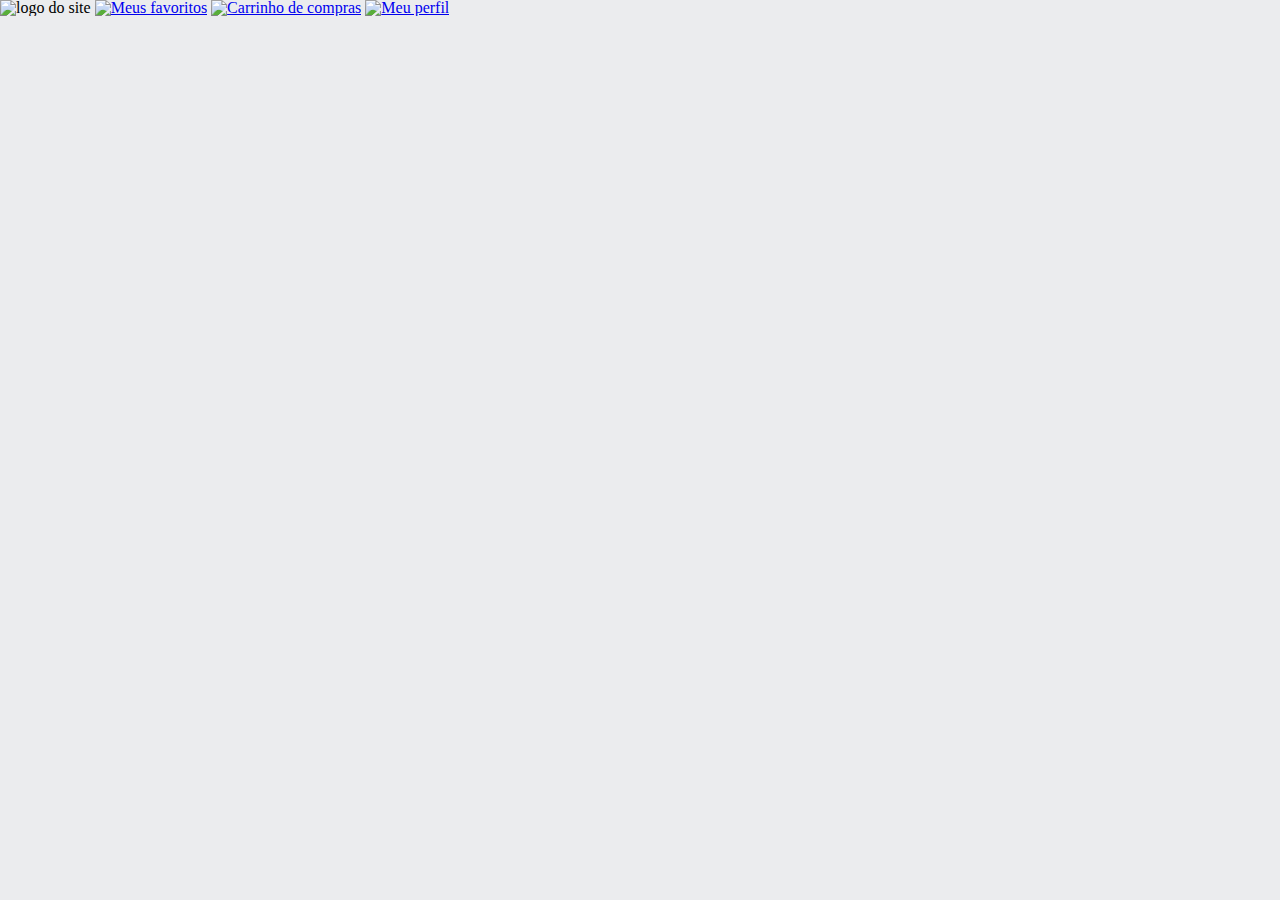
==== styles/index.html @ 2e1b5ffe "." ====
<!DOCTYPE html>
<html>

    <head>
        <meta charset="UTF-8">
        <meta name="viewport" content="withed=device-withd, initial-scale=1.0">
        <title>Vontz</title>
        <link rel="stylesheet" href="style.css">
        <link rel="stylesheet" href="reset.css">
    </head>

    <body>
        <header class="cabeçalho">
            <span class="cabeçalho__menu-hamburguer"></span>
            <img src="Logo.svg" alt="logo do site">
            <a href="#"><img src="Favoritos.svg" alt="Meus favoritos"></a>
            <a href="#"><img src="Sacola.png" alt="Carrinho de compras"></a>
            <a href="#"><img src="Usuário.svg" alt="Meu perfil"></a>
        </header>

    </body>

</html>
---- styles/style.css ----
@import url("styles/header.css");

:root {
    --cor-de-fundo: #EBECEE;
}

body {
    background-color: var(--cor-de-fundo);
}
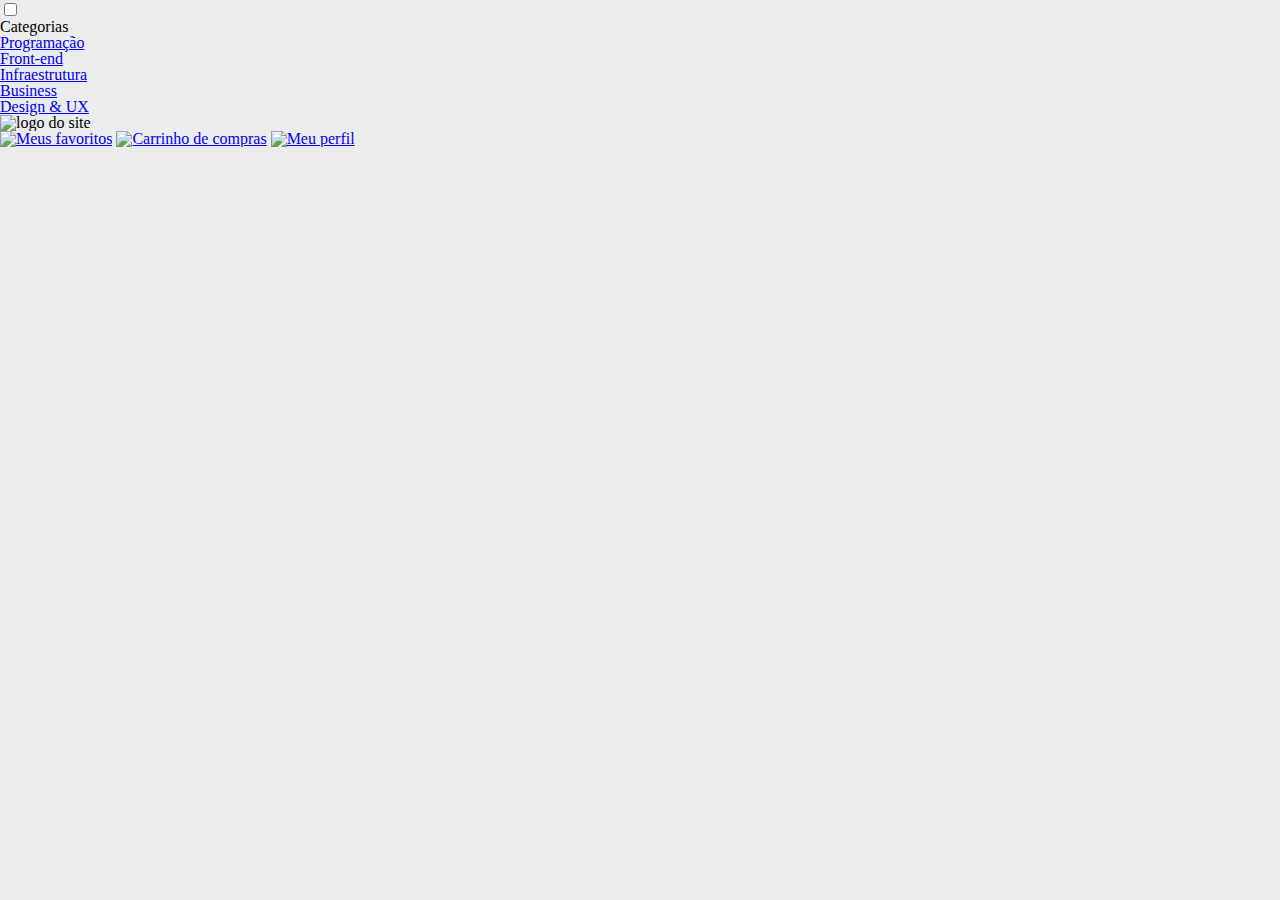
==== commit 1a312088: "." ====
--- a/styles/index.html
+++ b/styles/index.html
@@ -11,11 +11,36 @@
 
     <body>
         <header class="cabeçalho">
-            <span class="cabeçalho__menu-hamburguer"></span>
-            <img src="Logo.svg" alt="logo do site">
-            <a href="#"><img src="Favoritos.svg" alt="Meus favoritos"></a>
-            <a href="#"><img src="Sacola.png" alt="Carrinho de compras"></a>
-            <a href="#"><img src="Usuário.svg" alt="Meu perfil"></a>
+            <div class="container">
+                <input type="checkbox" id="menu" class="container__botao">
+                <label for="menu">
+                  <span class="cabeçalho__menu-hamburguer container__imagem"></span>
+                </label>
+                <ul class="lista-menu">
+                    <li class="lista-menu__titulo">Categorias</li>
+                    <li class="lista-menu__item">
+                        <a href="#" class="lsita-menu__link">Programação</a>
+                    </li>  
+                    <li class="lista-menu__item">
+                        <a href="#" class="lsita-menu__link">Front-end</a>
+                    </li>  
+                    <li class="lista-menu__item">
+                        <a href="#" class="lsita-menu__link">Infraestrutura</a>
+                    </li>  
+                    <li class="lista-menu__item">
+                        <a href="#" class="lsita-menu__link">Business</a>
+                    </li>  
+                    <li class="lista-menu__item">
+                        <a href="#" class="lsita-menu__link">Design & UX</a>
+                    </li>  
+                </ul>
+               <img src="Logo.svg" alt="logo do site" class="container__imagem">
+            </div>
+            <div class="container">
+                <a href="#"><img src="Favoritos.svg" alt="Meus favoritos" class="container__imagem"></a>
+                <a href="#"><img src="Sacola.png" alt="Carrinho de compras" class="container__imagem"></a>
+                <a href="#"><img src="Usuário.svg" alt="Meu perfil" class="container__imagem"></a>
+            </div>
         </header>
 
     </body>
